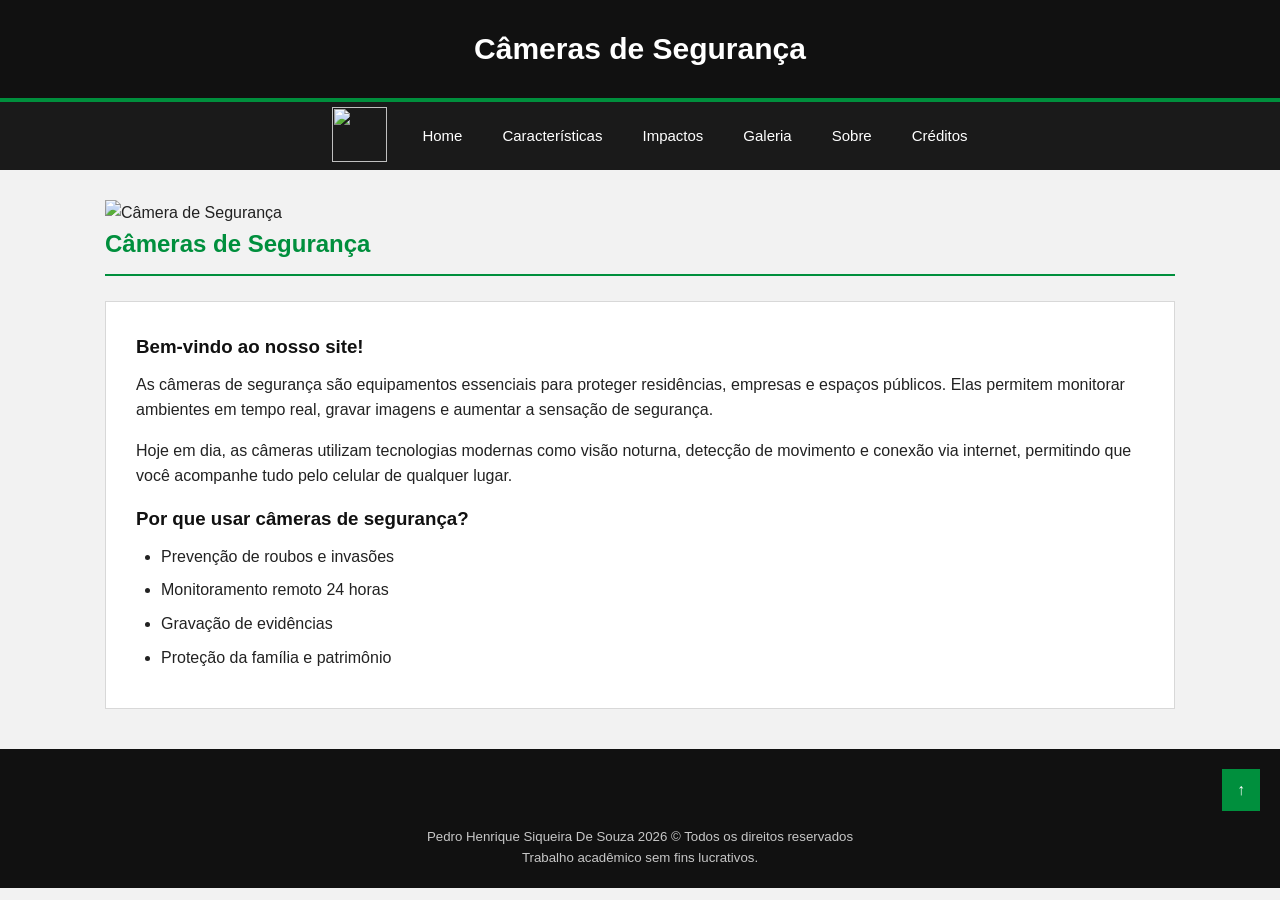
==== index.html @ c21fb408 "Add files via upload" ====
<!DOCTYPE html>
<html lang="pt-br">
<head>
    <meta charset="UTF-8">
    <meta name="viewport" content="width=device-width, initial-scale=1.0">
    <title>Interbras</title>
    <link rel="stylesheet" href="style.css">
    <link rel="icon" href="c:\Users\ben10\Desktop\cameradesegurnça\U0zEK.jpg" type="image/png">
    
</head>
<body>
    <body id="topo">

    <header>
        Câmeras de Segurança
    </header>

    <nav>
        <div class="menu">
            <ul>
                <li><img src="c:\Users\ben10\Desktop\cameradesegurnça\U0zEK.jpg"></li>
                <li><a href="index.html">Home</a></li>
                <li><a href="caracteristicas.html">Características</a></li>
                <li><a href="impactos.html">Impactos</a></li>
                <li><a href="galeria.html">Galeria</a></li>
                <li><a href="sobre.html">Sobre</a></li>
                <li><a href="creditos.html">Créditos</a></li>
            </ul>
        </div>
    </nav>

    <main>
        <div class="img">
            <img src="c:\Users\ben10\Desktop\cameradesegurnça\lpWfc.jpg" alt="Câmera de Segurança">
            <h2>Câmeras de Segurança</h2>
        </div>

        <div class="conteudo">
            <h3>Bem-vindo ao nosso site!</h3>
            <p>As câmeras de segurança são equipamentos essenciais para proteger residências, empresas e espaços públicos. Elas permitem monitorar ambientes em tempo real, gravar imagens e aumentar a sensação de segurança.</p>
            
            <p>Hoje em dia, as câmeras utilizam tecnologias modernas como visão noturna, detecção de movimento e conexão via internet, permitindo que você acompanhe tudo pelo celular de qualquer lugar.</p>

            <h3>Por que usar câmeras de segurança?</h3>
            <ul>
                <li>Prevenção de roubos e invasões</li>
                <li>Monitoramento remoto 24 horas</li>
                <li>Gravação de evidências</li>
                <li>Proteção da família e patrimônio</li>
            </ul>
        </div>
    </main>

    <footer>
        <div align="right"><a href="#topo" class="voltar-topo">↑</a></div>
 

        <h5>Pedro Henrique Siqueira De Souza 2026 &copy; Todos os direitos reservados<br>
        Trabalho acadêmico sem fins lucrativos.</h5>
    </footer>

</body>
</html>
---- style.css ----
*{
    margin:0;
    padding:0;
    box-sizing:border-box;
}

body{
    font-family: Arial, Helvetica, sans-serif;
    background:#f2f2f2;
    color:#222;
    line-height:1.6;
}



header{
    background:#111;
    color:white;
    text-align:center;
    padding:25px;
    font-size:30px;
    font-weight:bold;
    border-bottom:4px solid #008f3d;
}


nav{
    background:#1a1a1a;
}

.menu ul{
    list-style:none;
    display:flex;
    justify-content:center;
    align-items:center;
    flex-wrap:wrap;
}

.menu li{
    margin:0;
}

.menu img{
    width:55px;
    height:55px;
    margin:5px 15px;
}

.menu a{
    color:white;
    text-decoration:none;
    display:block;
    padding:18px 20px;
    font-size:15px;
}

.menu a:hover{
    background:#008f3d;
}



main{
    max-width:1100px;
    margin:30px auto;
    padding:0 15px;
}

.conteudo{
    background:white;
    padding:30px;
    border:1px solid #d8d8d8;
}

h2{
    color:#008f3d;
    margin-bottom:25px;
    padding-bottom:10px;
    border-bottom:2px solid #008f3d;
}
.camera-card{
    background:#fff;
    border:1px solid #d9d9d9;
    margin:30px auto;
    padding:25px;
    max-width:800px;
    text-align:center;
}

.camera-card img{
    width:100%;
    max-width:450px;
    height:auto;
    margin-bottom:15px;
}

.camera-card h3{
    color:#008f3d;
    margin-bottom:10px;
}

.camera-card p{
    text-align:justify;
    max-width:700px;
    margin:auto;
}

.voltar-topo{
    display:inline-block;
    margin-bottom:15px;
    padding:8px 15px;
    background:#008f3d;
    color:white;
    text-decoration:none;
}

.voltar-topo:hover{
    background:#006b2e;
}

h3{
    color:#111;
    margin-bottom:10px;
}

p{
    margin-bottom:15px;
}

.secao{
    margin-bottom:30px;
}

ul{
    margin-left:25px;
}

li{
    margin-bottom:8px;
}



.galeria{
    display:flex;
    flex-wrap:wrap;
    justify-content:center;
}

.galeria img{
    width:320px;
    height:auto;
    margin:10px;
    border:1px solid #cfcfcf;
}



main img{
    max-width:100%;
    height:auto;
}



footer{
    background:#111;
    color:#c7c7c7;
    text-align:center;
    padding:20px;
    margin-top:40px;
}

footer h5{
    font-weight:normal;
}



img{
    width: 5000px;
    height: 5000px;

}
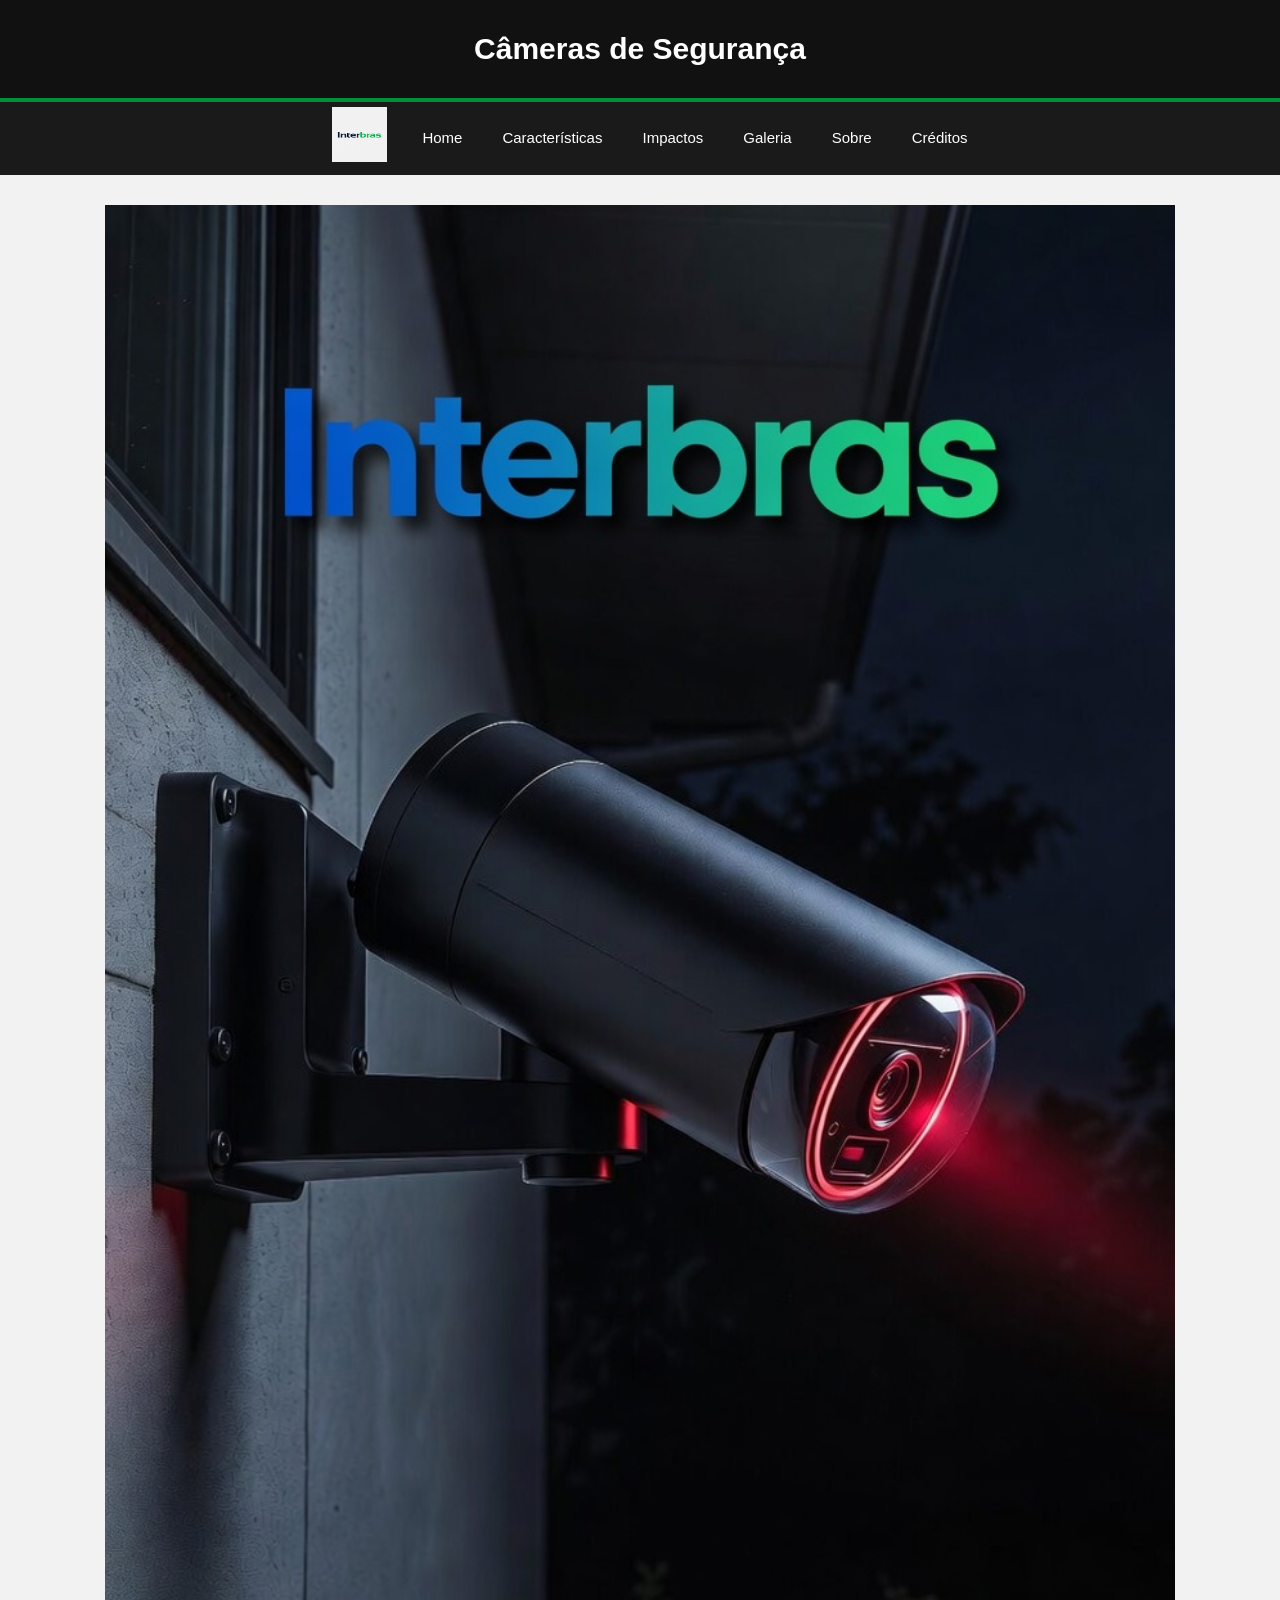
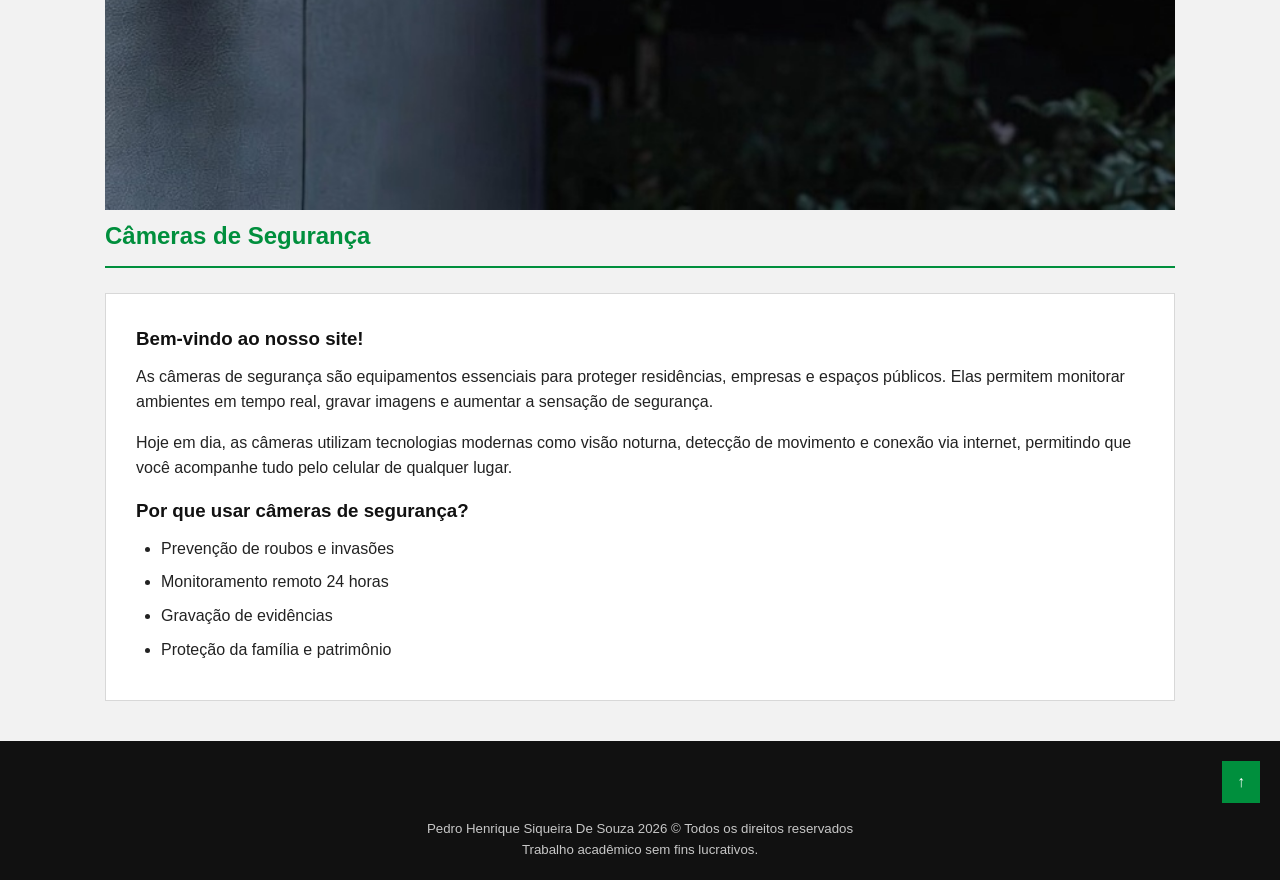
==== commit e37e9758: "Add files via upload" ====
--- a/index.html
+++ b/index.html
@@ -5,7 +5,7 @@
     <meta name="viewport" content="width=device-width, initial-scale=1.0">
     <title>Interbras</title>
     <link rel="stylesheet" href="style.css">
-    <link rel="icon" href="c:\Users\ben10\Desktop\cameradesegurnça\U0zEK.jpg" type="image/png">
+    <link rel="icon" href="U0zEK.jpg" type="image/png">
     
 </head>
 <body>
@@ -18,7 +18,7 @@
     <nav>
         <div class="menu">
             <ul>
-                <li><img src="c:\Users\ben10\Desktop\cameradesegurnça\U0zEK.jpg"></li>
+                <li><img src="U0zEK.jpg"></li>
                 <li><a href="index.html">Home</a></li>
                 <li><a href="caracteristicas.html">Características</a></li>
                 <li><a href="impactos.html">Impactos</a></li>
@@ -31,7 +31,7 @@
 
     <main>
         <div class="img">
-            <img src="c:\Users\ben10\Desktop\cameradesegurnça\lpWfc.jpg" alt="Câmera de Segurança">
+            <img src="lpWfc.jpg" alt="Câmera de Segurança">
             <h2>Câmeras de Segurança</h2>
         </div>
 
